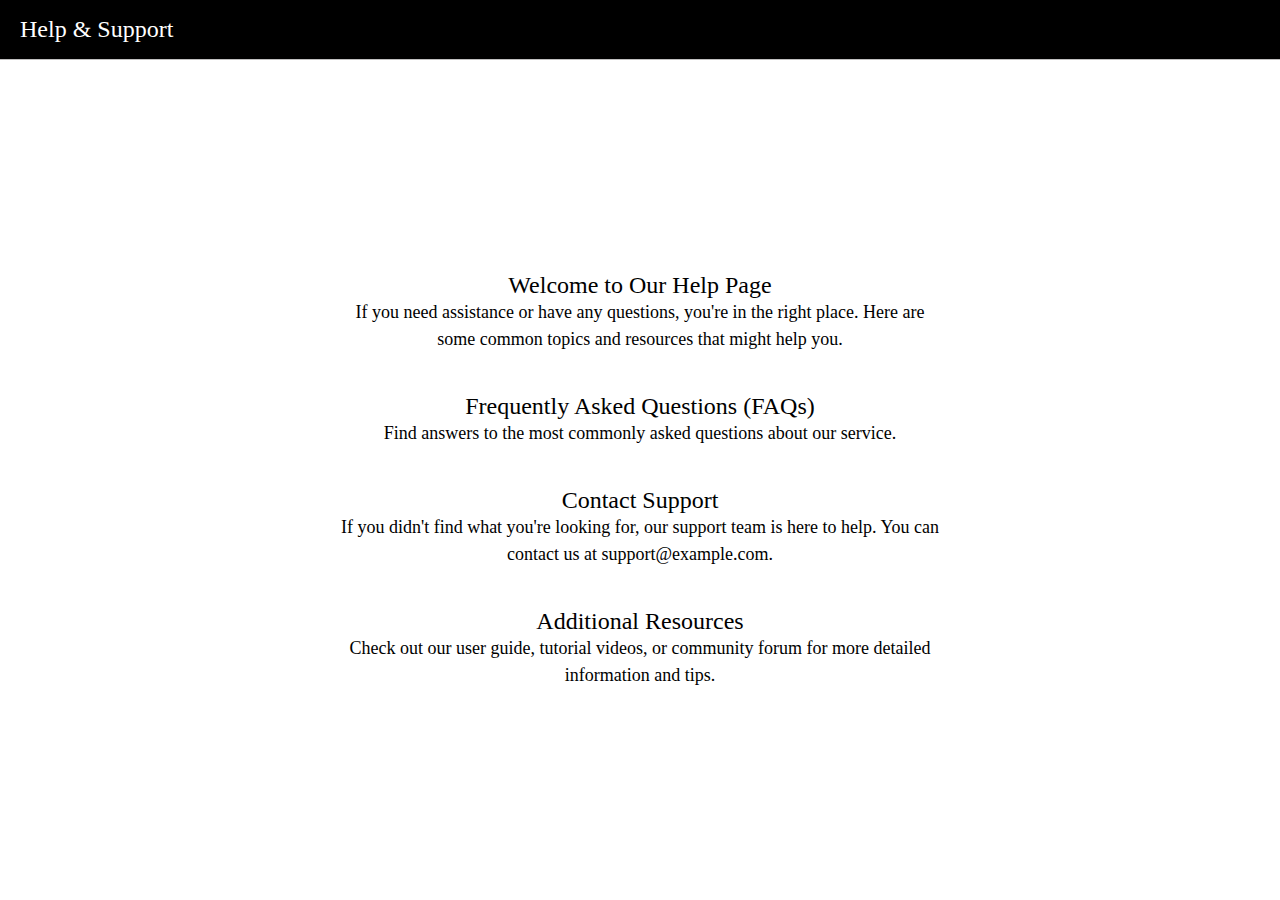
==== help.html @ e9ce755b "Update help.html" ====
<!DOCTYPE html>
<html lang="en">
<head>
    <meta charset="UTF-8">
    <meta name="viewport" content="width=device-width, initial-scale=1.0">
    <title>Help Page</title>\
    <link rel="stylesheet" href="style.css">
    <link rel="icon" href="assets/link.png" type="image/x-icon">
    <style>
        body {
            margin: 0;
            padding: 0;
            overflow: hidden;
        }

        .navbar {
            position: fixed;
            top: 0;
            left: 0;
            width: 100%;
            height: 60px;
            background-color: #000000;
            color: #ffffff;
            display: flex;
            align-items: center;
            justify-content: space-between;
            padding: 0 20px;
            box-sizing: border-box;
            z-index: 1;
        }

        .navbar h1 {
            margin: 0;
            padding: 0;
            font-size: 24px;
            font-weight: 500;
            font-family: 'Times New Roman', Times, serif;
        }

        .container {
            position: absolute;
            top: 60px;
            left: 0;
            width: 100%;
            height: calc(100% - 60px);
            background-color: #ffffff;
            color: #000000;
            display: flex;
            flex-direction: column;
            align-items: center;
            justify-content: center;
            padding: 0 20px;
            box-sizing: border-box;
        }

        .container section {
            margin: 20px 0;
            max-width: 600px;
            text-align: center;
        }

        .container section h2 {
            margin: 0;
            padding: 0;
            font-size: 24px;
            font-weight: 500;
            font-family: 'Times New Roman', Times, serif;
        }

        .container section p {
            margin: 0;
            padding: 0;
            font-size: 18px;
            line-height: 1.5;
            font-family: 'Times New Roman', Times, serif;
        }

        .container section a {
            color: #000000;
            text-decoration: none;
        }

        .container section a:hover {
            text-decoration: underline;
        }
    </style>
</head>
<body>
    <main>
        <div class="navbar">
            <div class="pages">
              <img src="assets/logo.png" alt="logo" style="margin-right: -40px;">
              <a href="index.html" class="active-page">Home</a>
              <a href="pricing.html">Pricing</a>
              <a href="teams.html">For Teams</a>
              <a href="individuals.html">For Individuals</a>
              <a href="mission.html">Mission</a>
            </div>
            <div class="general">
              <a href="help.html">Help</a>
              <a href="login.html">Login</a>
              <a href="download.html" class="btn">Download</a>
            </div>
        </div>
    </main>
    <nav class="navbar">
        <h1>Help & Support</h1>
    </nav>
    <div class ="container">
        <section>
            <h2>Welcome to Our Help Page</h2>
            <p>If you need assistance or have any questions, you're in the right place. Here are some common topics and resources that might help you.</p>
        </section>
        <section>
            <h2>Frequently Asked Questions (FAQs)</h2>
            <p>Find answers to the most commonly asked questions about our service.</p>
        </section>
        <section>
            <h2>Contact Support</h2>
            <p>If you didn't find what you're looking for, our support team is here to help. You can contact us at <a href="mailto:support@example.com">support@example.com</a>.</p>
        </section>
        <section>
            <h2>Additional Resources</h2>
            <p>Check out our <a href="#">user guide</a>, <a href="#">tutorial videos</a>, or <a href="#">community forum</a> for more detailed information and tips.</p>
        </section>
    </div>
    
</body>
</html>
---- style.css ----
body {
    --btn-primary: #7D7DF7;
    --border: #C0BFBF;
    --link-color: #505F98;
    --btn-primary-dark: #111b47;
    --btn-secondary: transparent;
}

.navbar {
    display: flex;
    justify-content: space-between;
    border-bottom: 1px solid var(--border);
    padding: 5px 0px 5px 0px;
}

.navbar a {
    color: var(--link-color);
    text-decoration: none;
    font-family: 'Times New Roman', Times, serif;
}

.navbar a:hover{
    color: var(--btn-primary)
}

.pages a{
    padding-bottom: 3px;
    padding-left: 2px;
    padding-right: 2px;
}

.pages a.active-page {
    border-bottom: 1.75px solid var(--link-color);
}

.pages {
    display: flex;
    justify-content: flex-start;
    width: 60%;
    align-items: center;
    gap: 45px;
}

.general {
    width: 40%;
    display: flex;
    justify-content: flex-end;
    align-items: center;
    gap: 36px;
    padding-right:30px;
}

.head {
    margin: 128px 0 0 48px;
    width: calc(100% - 648px);
    display: flex;
    flex-direction: column;
    justify-content: flex-start;
    align-items: flex-start;
    gap: 12px;
}

.title {
    display: flex;
    justify-content: flex-start;
    align-items: center;
    margin-bottom: -40px;
}

.title > .title {
    font-size: 70px;
    font-family:'Times New Roman', Times, serif;
    padding-bottom: 18px;
    padding-left: 12px;
}

.description {
    width: 65%;
    display: inline;
    font-size: 20px;
    font-family: 'Times New Roman', Times, serif;
}

.actions {
    width: 80%;
    display: flex;
    justify-content: space-between;
    z-index: 10;
}

.actions > a {
    padding: 8px 0;
    width: 45%;
    font-size: 16px;
    box-shadow: rgba(0, 0, 0, 0.24) 0px 3px 8px;
    text-decoration: none;
    text-align: center;
}

.signup {
    background-color: var(--btn-primary-dark);
    color: white;
    border: none;
}

.signup:hover{
    background-color: var(--btn-primary)
}

.signin {
    background-color: var(--btn-secondary);
    color: black;
    border: 2px solid black;
}

.splash {
    position: fixed;
    bottom: 0;
    right: 0;
    height: calc(100vh - 128px);
}

.phone {
    z-index: 10;
    position: fixed;
    bottom: 48px;
    right: 124px;
    height: calc(90vh - 128px);
}

.btn {
    text-decoration: none;
    background-color: var(--btn-primary);
    padding: 6px 30px;
    color: white !important;
}

.btn:hover{
    background-color: var(--btn-primary-dark);
}

.copy {
    position: fixed;
    bottom: 12px;
    left: 12px;
    color: grey;
}

.login_form {
    margin: 64px auto;
    width: 50vh;
    max-width: 600px;
    display: flex;
    flex-direction: column;
    gap: 24px;
    align-items: center;
}

.login_form > input {
    width: 100%;
    height: 64px;
    text-align: center;
    font-size: 24px;
    cursor: pointer;
}

.notes_main {
    display: flex;
    height: calc(100vh - 67px);
}

.sidebar {
    height: calc(100% - 48px);
    width: 20%;
    border-right: 1px solid var(--border);
    padding: 24px;
}

.sidebar > .top {
    font-size: 16px;
    display: flex;
    justify-content: space-between;
    font-weight: bold;
    font-family: 'Times New Roman', Times, serif;
    border-bottom: 1px solid var(--border);
    padding-bottom: 16px;
}

.notes {
    width: 80%;
    height: 100%;
    background-image: linear-gradient(0deg, var(--border) 5%, #ffffff 5%, #ffffff 100%);
    background-size: 28.28px 28.28px;
}

.writing {
    resize: none;
    background: transparent;
    width: 90%;
    margin: 0 0 0 10%;
    height: calc(100% - 2px);
    border: none;
    border-left: 1px solid red;
    outline: none;
    line-height: 28.28px;
    font-size: 20px;
}

.files {
    display: flex;
    flex-direction: column;
    justify-content: flex-start;
    gap: 12px;
    align-items: center;
    padding: 12px 0;
}

.files > button {
    width: 80%;
    height: 28px;
    font-size: 20px;
}
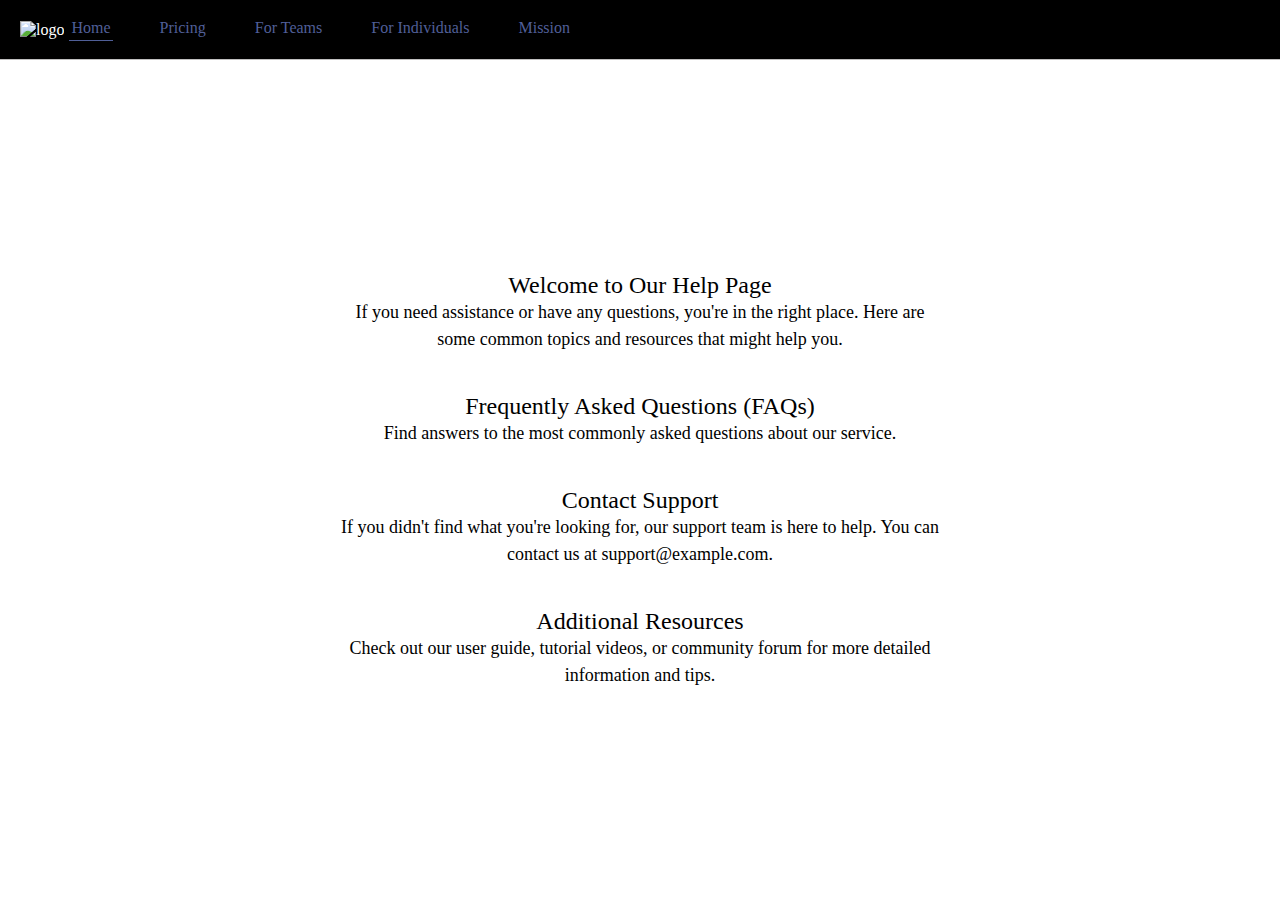
==== commit ae22d1d4: "Update help.html" ====
--- a/help.html
+++ b/help.html
@@ -86,7 +86,7 @@
     </style>
 </head>
 <body>
-    <main>
+    <nav class="navbar">
         <div class="navbar">
             <div class="pages">
               <img src="assets/logo.png" alt="logo" style="margin-right: -40px;">
@@ -96,15 +96,6 @@
               <a href="individuals.html">For Individuals</a>
               <a href="mission.html">Mission</a>
             </div>
-            <div class="general">
-              <a href="help.html">Help</a>
-              <a href="login.html">Login</a>
-              <a href="download.html" class="btn">Download</a>
-            </div>
-        </div>
-    </main>
-    <nav class="navbar">
-        <h1>Help & Support</h1>
     </nav>
     <div class ="container">
         <section>
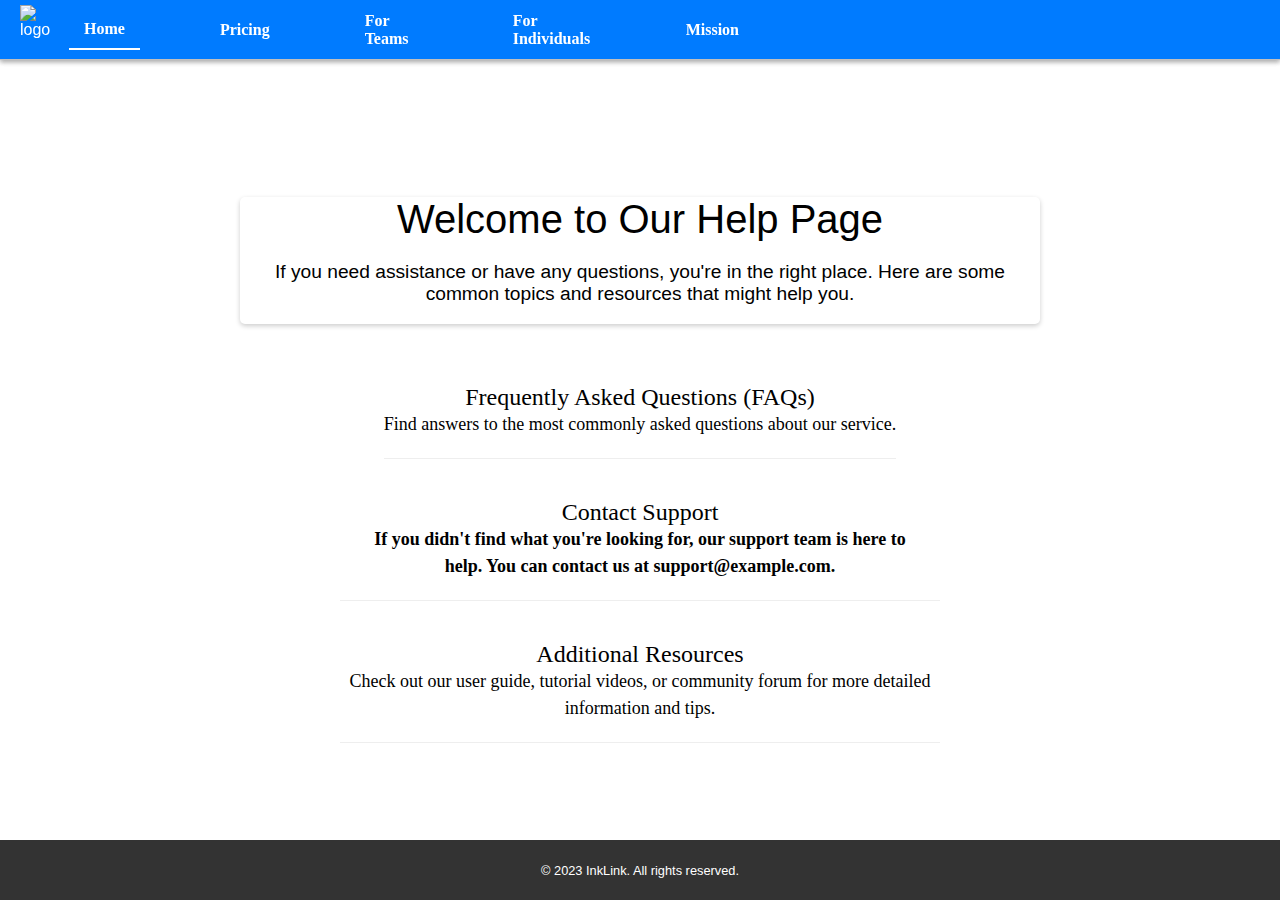
==== commit 3197b979: "Update help.html" ====
--- a/help.html
+++ b/help.html
@@ -20,7 +20,6 @@
             width: 100%;
             height: 60px;
             background-color: #000000;
-            color: #ffffff;
             display: flex;
             align-items: center;
             justify-content: space-between;
@@ -44,7 +43,6 @@
             width: 100%;
             height: calc(100% - 60px);
             background-color: #ffffff;
-            color: #000000;
             display: flex;
             flex-direction: column;
             align-items: center;
@@ -83,6 +81,145 @@
         .container section a:hover {
             text-decoration: underline;
         }
+
+        .navbar {
+            background-color: #333; 
+            color: white;          
+            height: 60px;         
+            display: flex;         
+            align-items: center;   
+            justify-content: space-between; 
+            padding: 0 20px;       
+            box-shadow: 0 2px 4px rgba(0,0,0,0.1); 
+        }
+
+        .navbar .pages a {
+            color: white;          
+            text-decoration: none;
+            margin: 0 10px;       
+            font-weight: bold;     
+        }
+
+        .navbar .pages a:hover {
+            text-decoration: underline; 
+        }
+
+        .navbar .pages img {
+            height: 50px;         
+            margin-right: 20px;   
+        }
+
+        /* Active page styling */
+        .navbar .pages .active-page {
+            border-bottom: 2px solid white; 
+        }
+
+        
+        body {
+            font-family: 'Segoe UI', Tahoma, Geneva, Verdana, sans-serif;
+            margin: 0;
+            padding: 0;
+            overflow-x: hidden;
+        }   
+
+        h1, h2 {
+            font-weight: lighter;
+            margin: 0;
+            padding: 0;
+        }
+
+
+        .navbar {
+            background-color: #007bff; 
+            box-shadow: 0 2px 5px rgba(0,0,0,0.2);
+            height: 60px;
+        }
+
+        .navbar a {
+            color: #fff;
+            padding: 10px 15px;
+            transition: background-color 0.3s ease;
+        }
+
+        .navbar a:hover {
+            background-color: white;
+        }
+
+        .container {
+            padding: 40px 20px; 
+        }
+
+        .container section {
+            border-bottom: 1px solid #eee;
+            padding-bottom: 20px;
+            margin-bottom: 20px;
+        }
+        footer {
+            width: 100%;
+            height: 60px;
+            display: flex;
+            align-items: center;
+            justify-content: center;
+            padding: 0 20px;
+            box-sizing: border-box;
+            position: absolute;
+            bottom: 0;
+            left: 0;
+            background-color: #333;
+            color: #ffffff;
+            font-size: 0.8rem;
+        }       
+        
+        .welcome-header {
+            text-align: center; 
+            margin-bottom: 40px;
+            max-width: 800px;
+            margin-left: auto;
+            margin-right: auto;
+            padding: 0 20px;
+            box-sizing: border-box;
+            font-family: 'Segoe UI', Tahoma, Geneva, Verdana, sans-serif;
+            border-radius: 5px;
+            box-shadow: 0 2px 5px rgba(0,0,0,0.2); 
+        }
+
+        .welcome-header h2 {
+            font-size: 2.5rem; 
+            margin-bottom: 20px;
+            font-family: 'Segoe UI', Tahoma, Geneva, Verdana, sans-serif;
+            font-weight: lighter;
+            margin: 0;
+            padding: 0;
+        }
+
+        .welcome-header p {
+            font-size: 1.2rem; 
+            max-width: 800px; 
+            margin-left: auto; 
+            margin-right: auto;
+        }
+
+        .contact-support {
+            font-size: 1.5em; 
+            font-weight: bold; 
+            margin-bottom: 20px; 
+            max-width: 800px;
+            margin-left: auto;
+            margin-right: auto;
+            padding: 0 20px;
+            box-sizing: border-box;
+            font-family: 'Segoe UI', Tahoma, Geneva, Verdana, sans-serif;
+            
+        }
+
+        .contact-support a {
+            color: #005A9C;
+            text-decoration: none;
+            font-weight: bold;
+
+        }
+
+
     </style>
 </head>
 <body>
@@ -98,15 +235,15 @@
             </div>
     </nav>
     <div class ="container">
-        <section>
+        <header class="welcome-header">
             <h2>Welcome to Our Help Page</h2>
             <p>If you need assistance or have any questions, you're in the right place. Here are some common topics and resources that might help you.</p>
-        </section>
+        </header>
         <section>
             <h2>Frequently Asked Questions (FAQs)</h2>
             <p>Find answers to the most commonly asked questions about our service.</p>
         </section>
-        <section>
+        <section class="contact-support">
             <h2>Contact Support</h2>
             <p>If you didn't find what you're looking for, our support team is here to help. You can contact us at <a href="mailto:support@example.com">support@example.com</a>.</p>
         </section>
@@ -115,6 +252,9 @@
             <p>Check out our <a href="#">user guide</a>, <a href="#">tutorial videos</a>, or <a href="#">community forum</a> for more detailed information and tips.</p>
         </section>
     </div>
+    <footer>
+        <p>&copy; 2023 InkLink. All rights reserved.</p>
+    </footer>
     
 </body>
 </html>--- a/style.css
+++ b/style.css
@@ -1,22 +1,31 @@
+@import url('https://fonts.googleapis.com/css2?family=Roboto:wght@300;400;500&display=swap');
+
 body {
     --btn-primary: #7D7DF7;
     --border: #C0BFBF;
     --link-color: #505F98;
     --btn-primary-dark: #111b47;
     --btn-secondary: transparent;
-}
+    margin: 0;
+    padding: 0;
+    font-family: 'Times New Roman', Times, serif;
+}
+
+    /*NAVBAR STYLES*/
 
 .navbar {
     display: flex;
     justify-content: space-between;
     border-bottom: 1px solid var(--border);
     padding: 5px 0px 5px 0px;
+    background-color: #ffffff;
 }
 
 .navbar a {
     color: var(--link-color);
     text-decoration: none;
     font-family: 'Times New Roman', Times, serif;
+    font-size: 16px;
 }
 
 .navbar a:hover{
@@ -49,6 +58,9 @@
     gap: 36px;
     padding-right:30px;
 }
+
+    /*NAVBAR STYLES END*/
+    /*HOME PAGE STYLES*/
 
 .head {
     margin: 128px 0 0 48px;
@@ -101,6 +113,7 @@
     background-color: var(--btn-primary-dark);
     color: white;
     border: none;
+    transition: background 0.2s ease;
 }
 
 .signup:hover{
@@ -139,6 +152,9 @@
     background-color: var(--btn-primary-dark);
 }
 
+    /*HOME STYLES END*/
+
+
 .copy {
     position: fixed;
     bottom: 12px;
@@ -146,23 +162,91 @@
     color: grey;
 }
 
+    /*LOGIN STYLES START*/
+
+.main-login{
+    margin: 128px auto;
+    display: flex;
+    justify-content:center;
+    align-items: center;
+    flex-direction: column;
+}
+
+.signIn-info > h1{
+    margin-bottom:-15px;
+    font-size: 4.2vh;
+}
+
 .login_form {
-    margin: 64px auto;
+    padding: 20px 40px 30px 40px;
     width: 50vh;
     max-width: 600px;
     display: flex;
     flex-direction: column;
     gap: 24px;
     align-items: center;
+    background-color: #bdbcbc;
+    border-radius: 10px;
+    background: rgba(255, 255, 255, 0);
+    border-radius: 16px;
+    box-shadow: 0 4px 30px rgba(0, 0, 0, 0.1);
+    transition: background 0.3s ease;
+}
+
+.login_form:hover{
+    background: rgba(255, 255, 255, 0.15);
 }
 
 .login_form > input {
     width: 100%;
-    height: 64px;
+    height: 50px;
     text-align: center;
-    font-size: 24px;
+    font-size: 20px;
     cursor: pointer;
-}
+    border: 0px;
+}
+
+.form-input{
+    background-color:aliceblue;
+    border-radius: 5px;
+}
+
+.form-submit{
+    border-radius: 6px;
+    transition: background 0.2s ease;
+}
+
+.form-submit:hover{
+    background-color:#7D7DF7;
+    color:aliceblue;
+    border: 0.5px solid aliceblue;
+}
+
+.no-account{
+    width: 96%;
+    display:flex;
+    justify-content: space-between;
+    margin-bottom: -30px;
+    color:black;
+    font-weight: bold;
+}
+
+.no-account > a{
+    color:aliceblue;
+    text-decoration: none;
+    font-size: 16px;
+    margin-top: 15px;
+    display: flex;
+    justify-content: flex-end;
+    font-size:large;
+    transition: color 0.2s ease;
+}
+
+.no-account > a:hover{
+    color:black;
+}
+
+    /*LOGIN STYLES END*/
 
 .notes_main {
     display: flex;
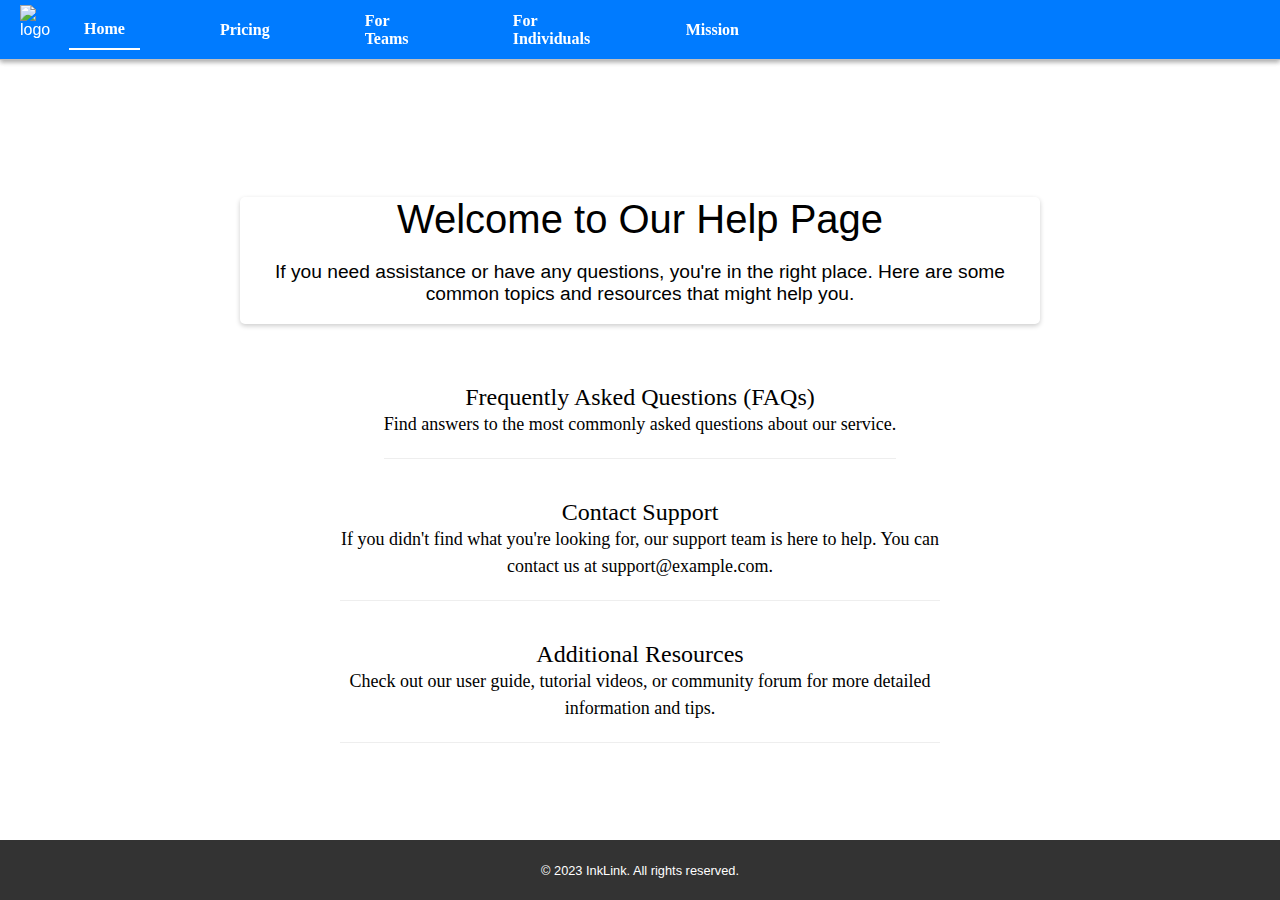
==== commit 1383264f: "Update help.html" ====
--- a/help.html
+++ b/help.html
@@ -102,6 +102,7 @@
 
         .navbar .pages a:hover {
             text-decoration: underline; 
+            color: #000;
         }
 
         .navbar .pages img {
@@ -199,24 +200,9 @@
             margin-right: auto;
         }
 
-        .contact-support {
-            font-size: 1.5em; 
-            font-weight: bold; 
-            margin-bottom: 20px; 
-            max-width: 800px;
-            margin-left: auto;
-            margin-right: auto;
-            padding: 0 20px;
-            box-sizing: border-box;
-            font-family: 'Segoe UI', Tahoma, Geneva, Verdana, sans-serif;
-            
-        }
-
         .contact-support a {
-            color: #005A9C;
-            text-decoration: none;
-            font-weight: bold;
-
+            color: #007bff;
+            text-decoration: aqua;
         }
 
 
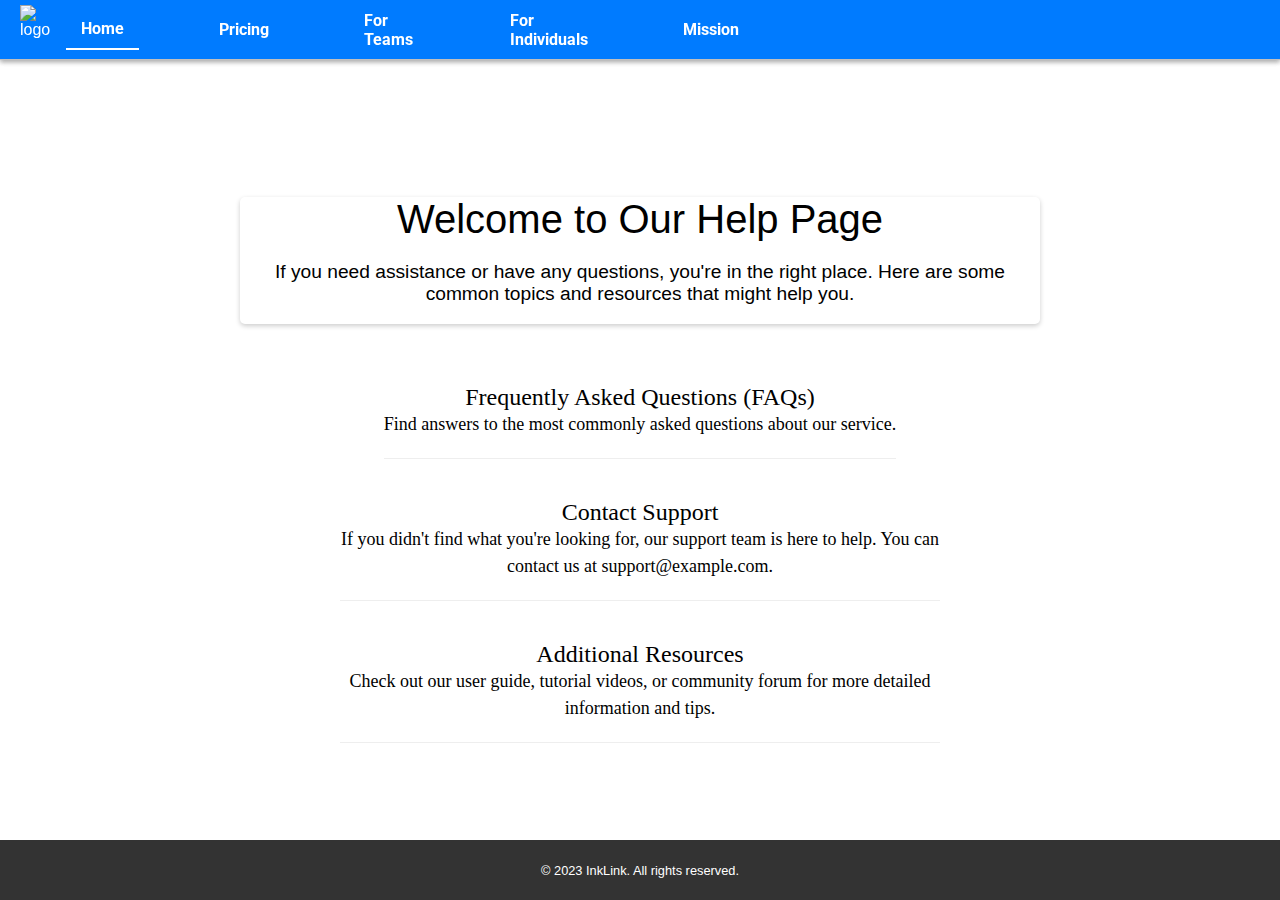
==== commit 4ef28f8d: "Update help.html" ====
--- a/help.html
+++ b/help.html
@@ -102,7 +102,6 @@
 
         .navbar .pages a:hover {
             text-decoration: underline; 
-            color: #000;
         }
 
         .navbar .pages img {
--- a/style.css
+++ b/style.css
@@ -8,7 +8,7 @@
     --btn-secondary: transparent;
     margin: 0;
     padding: 0;
-    font-family: 'Times New Roman', Times, serif;
+    font-family: 'Roboto', sans-serif;
 }
 
     /*NAVBAR STYLES*/
@@ -24,7 +24,7 @@
 .navbar a {
     color: var(--link-color);
     text-decoration: none;
-    font-family: 'Times New Roman', Times, serif;
+    font-family: 'Roboto', sans-serif;
     font-size: 16px;
 }
 
@@ -48,6 +48,10 @@
     width: 60%;
     align-items: center;
     gap: 45px;
+}
+
+.pages > img{
+    margin-right: -40px;
 }
 
 .general {
@@ -146,6 +150,7 @@
     background-color: var(--btn-primary);
     padding: 6px 30px;
     color: white !important;
+    border: 0;
 }
 
 .btn:hover{
@@ -178,14 +183,13 @@
 }
 
 .login_form {
-    padding: 20px 40px 30px 40px;
+    padding: 20px 40px 40px 40px;
     width: 50vh;
     max-width: 600px;
     display: flex;
     flex-direction: column;
     gap: 24px;
     align-items: center;
-    background-color: #bdbcbc;
     border-radius: 10px;
     background: rgba(255, 255, 255, 0);
     border-radius: 16px;
@@ -225,7 +229,6 @@
 .no-account{
     width: 96%;
     display:flex;
-    justify-content: space-between;
     margin-bottom: -30px;
     color:black;
     font-weight: bold;
@@ -235,7 +238,7 @@
     color:aliceblue;
     text-decoration: none;
     font-size: 16px;
-    margin-top: 15px;
+    margin-top: 14px;
     display: flex;
     justify-content: flex-end;
     font-size:large;
@@ -260,14 +263,36 @@
     padding: 24px;
 }
 
+
+.play{
+    font-size: large;
+    width:100%;
+    margin: 10px 0px 30px 0px;
+}
+
 .sidebar > .top {
     font-size: 16px;
     display: flex;
     justify-content: space-between;
     font-weight: bold;
-    font-family: 'Times New Roman', Times, serif;
+    font-family: 'Roboto', sans-serif;
     border-bottom: 1px solid var(--border);
     padding-bottom: 16px;
+}
+
+.files {
+    display: flex;
+    flex-direction: column;
+    justify-content: flex-start;
+    gap: 12px;
+    align-items: center;
+    padding: 12px 0;
+}
+
+.files > button {
+    width: 80%;
+    height: 28px;
+    font-size: 20px;
 }
 
 .notes {
@@ -290,17 +315,9 @@
     font-size: 20px;
 }
 
-.files {
-    display: flex;
-    flex-direction: column;
-    justify-content: flex-start;
-    gap: 12px;
-    align-items: center;
-    padding: 12px 0;
-}
-
-.files > button {
-    width: 80%;
-    height: 28px;
-    font-size: 20px;
-}+.delete-btn {
+    margin-left: 5px;
+    background-color: #ff5757;
+    color: white;
+    padding: 6px 6px 6px 6px
+}
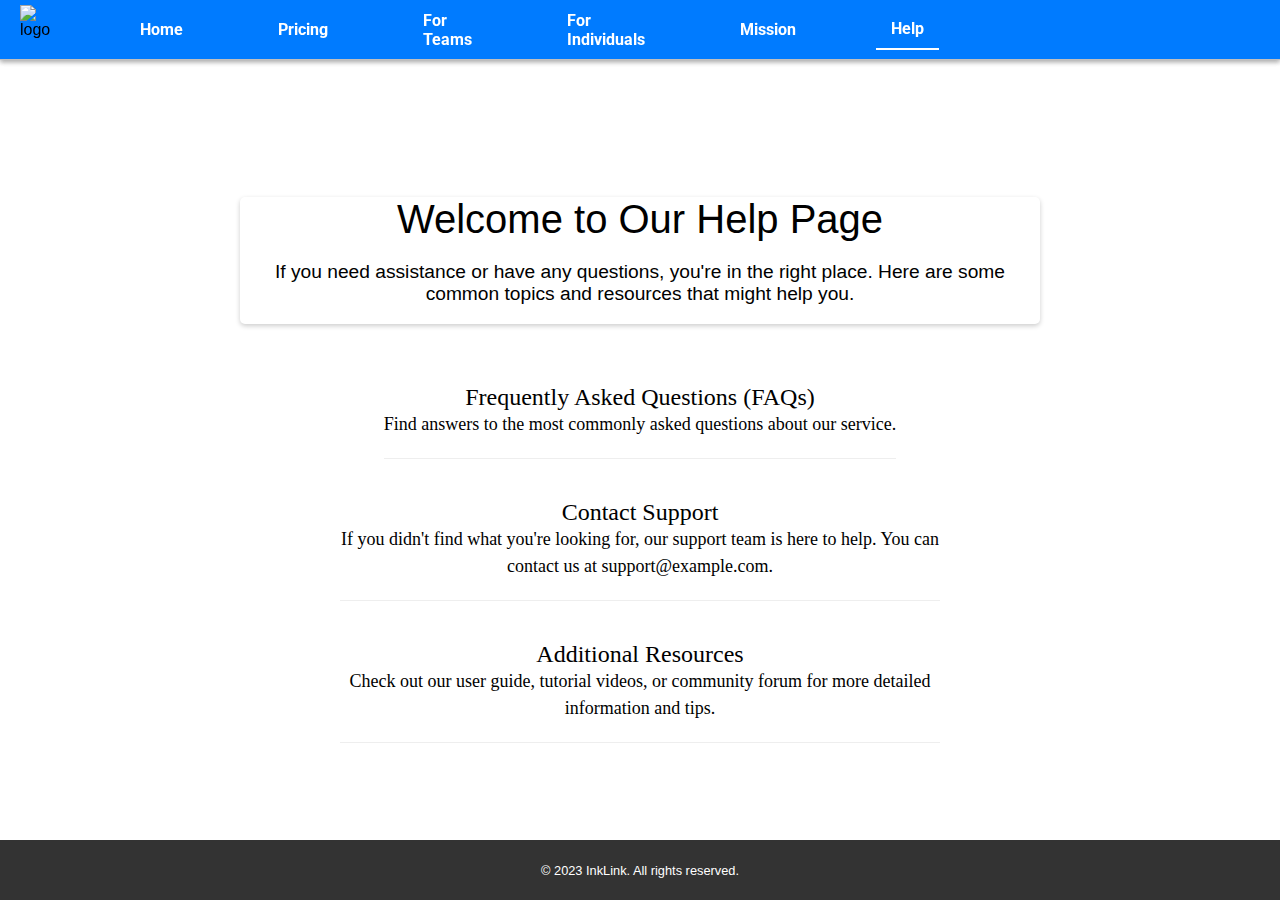
==== commit 02bf79dd: "Seems Good, Gn" ====
--- a/help.html
+++ b/help.html
@@ -26,14 +26,6 @@
             padding: 0 20px;
             box-sizing: border-box;
             z-index: 1;
-        }
-
-        .navbar h1 {
-            margin: 0;
-            padding: 0;
-            font-size: 24px;
-            font-weight: 500;
-            font-family: 'Times New Roman', Times, serif;
         }
 
         .container {
@@ -82,17 +74,6 @@
             text-decoration: underline;
         }
 
-        .navbar {
-            background-color: #333; 
-            color: white;          
-            height: 60px;         
-            display: flex;         
-            align-items: center;   
-            justify-content: space-between; 
-            padding: 0 20px;       
-            box-shadow: 0 2px 4px rgba(0,0,0,0.1); 
-        }
-
         .navbar .pages a {
             color: white;          
             text-decoration: none;
@@ -100,10 +81,6 @@
             font-weight: bold;     
         }
 
-        .navbar .pages a:hover {
-            text-decoration: underline; 
-        }
-
         .navbar .pages img {
             height: 50px;         
             margin-right: 20px;   
@@ -143,6 +120,7 @@
 
         .navbar a:hover {
             background-color: white;
+            color:black;
         }
 
         .container {
@@ -211,12 +189,13 @@
     <nav class="navbar">
         <div class="navbar">
             <div class="pages">
-              <img src="assets/logo.png" alt="logo" style="margin-right: -40px;">
-              <a href="index.html" class="active-page">Home</a>
+              <img src="assets/logo.png" alt="logo"">
+              <a href="index.html">Home</a>
               <a href="pricing.html">Pricing</a>
               <a href="teams.html">For Teams</a>
               <a href="individuals.html">For Individuals</a>
               <a href="mission.html">Mission</a>
+              <a href="help.html" class="active-page">Help</a>
             </div>
     </nav>
     <div class ="container">
--- a/style.css
+++ b/style.css
@@ -8,7 +8,7 @@
     --btn-secondary: transparent;
     margin: 0;
     padding: 0;
-    font-family: 'Roboto', sans-serif;
+    font-family: 'Segoe UI', Tahoma, Geneva, Verdana, sans-serif;
 }
 
     /*NAVBAR STYLES*/
@@ -68,7 +68,7 @@
 
 .head {
     margin: 128px 0 0 48px;
-    width: calc(100% - 648px);
+    width: 65%;
     display: flex;
     flex-direction: column;
     justify-content: flex-start;
@@ -82,6 +82,7 @@
     align-items: center;
     margin-bottom: -40px;
 }
+
 
 .title > .title {
     font-size: 70px;
@@ -91,9 +92,9 @@
 }
 
 .description {
-    width: 65%;
+    width: 80%;
     display: inline;
-    font-size: 20px;
+    font-size: 26px;
     font-family: 'Times New Roman', Times, serif;
 }
 
@@ -135,6 +136,7 @@
     bottom: 0;
     right: 0;
     height: calc(100vh - 128px);
+    z-index: -1;
 }
 
 .phone {
@@ -151,6 +153,7 @@
     padding: 6px 30px;
     color: white !important;
     border: 0;
+    transition: background-color 0.2s ease;
 }
 
 .btn:hover{
